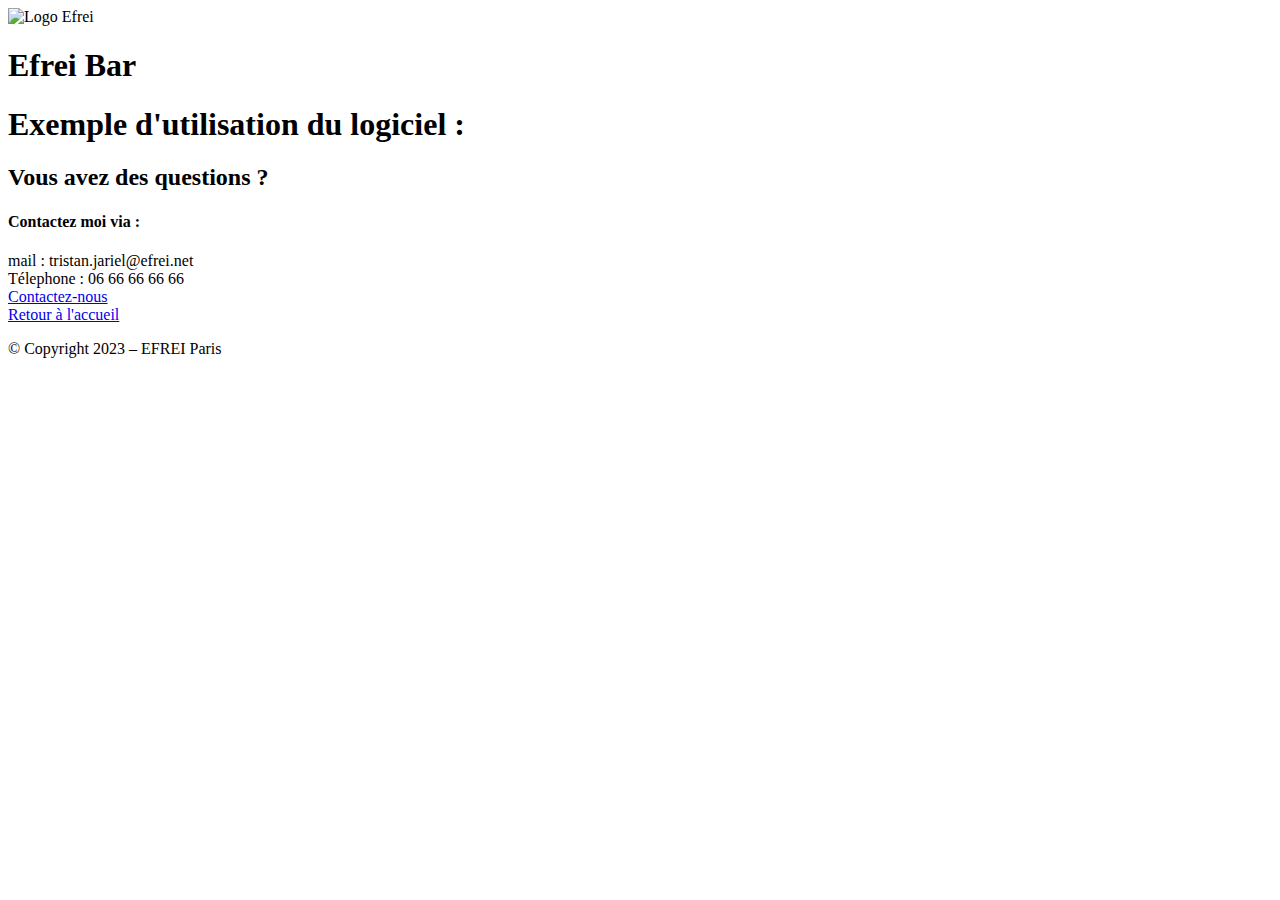
==== html/aide.html @ f5ca4131 "Update aide.html" ====
<!DOCTYPE html>
<html>
    <!-- head -->
    <head>
        <title>Aide</title>
        <meta charset="utf-8"/>

        <!-- lier la page html avec le css -->
        <link rel= "stylesheet" href= "..\css\bar_style.css">

       
        
    </head>
    <!-- body -->
    <body id = Aide>
    
        <header>
            <img src="https://www.efrei.fr/wp-content/uploads/2022/01/LOGO_EFREI-PRINT_EFREI-WEB.png" alt="Logo Efrei"  width="20%" height="36%"  />
            <h1>Efrei Bar</h1>
        </header>

            <h1>
                Exemple d'utilisation du logiciel :
            </h1>
        
        <!--mettre une image expliquant comment le tableau fonctionne-->
        <h2>Vous avez des questions ?</h2>
        <h4>Contactez moi via :</h4>
            <li>mail : tristan.jariel@efrei.net</li>
            <li>Télephone : 06 66 66 66 66 </li>
        
        <div id="Formulaire">
            <a href="C:\Users\PC\Downloads\Projet_web-main\Projet_web-main\Formulaire.html">Contactez-nous</a>
        </div>
        



        <footer id="Accueil">
           
            <a href = 'index.html'>Retour à l'accueil</a>
            <p>&copy; Copyright 2023 – EFREI Paris</p>

        </footer>

        
    </body>
</html>
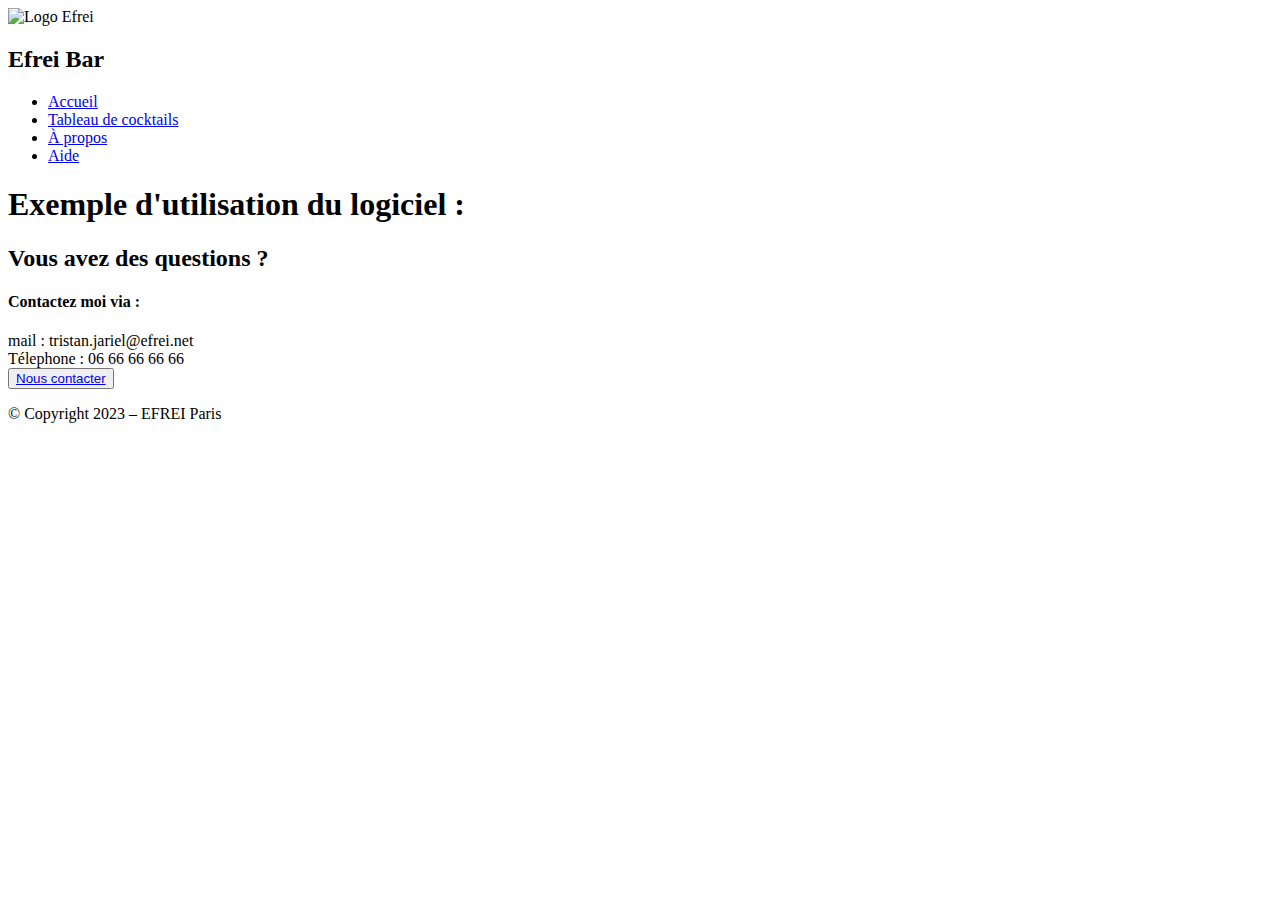
==== commit 392999b7: "Update aide.html" ====
--- a/html/aide.html
+++ b/html/aide.html
@@ -15,8 +15,16 @@
     <body id = Aide>
     
         <header>
-            <img src="https://www.efrei.fr/wp-content/uploads/2022/01/LOGO_EFREI-PRINT_EFREI-WEB.png" alt="Logo Efrei"  width="20%" height="36%"  />
-            <h1>Efrei Bar</h1>
+            <img src="https://www.efrei.fr/wp-content/uploads/2022/01/LOGO_EFREI-PRINT_EFREI-WEB.png" alt="Logo Efrei"  width="20%" height="32%"  />
+            <h2>Efrei Bar</h2>
+            <nav>
+                <ul>
+                  <li><a href="index.html">Accueil</a></li>
+                  <li><a href="tableau.html">Tableau de cocktails</a></li>
+                  <li><a href="à_propos.html">À propos</a></li>
+                  <li><a href="aide.html">Aide</a></li>
+                </ul>
+              </nav>
         </header>
 
             <h1>
@@ -28,20 +36,11 @@
         <h4>Contactez moi via :</h4>
             <li>mail : tristan.jariel@efrei.net</li>
             <li>Télephone : 06 66 66 66 66 </li>
-        
-        <div id="Formulaire">
-            <a href="C:\Users\PC\Downloads\Projet_web-main\Projet_web-main\Formulaire.html">Contactez-nous</a>
-        </div>
-        
+            <button><a href="mailto:tristan.jariel@efrei.net?subject=Contact Efrei bar">Nous contacter</a></button>
 
-
-
-        <footer id="Accueil">
-           
-            <a href = 'index.html'>Retour à l'accueil</a>
-            <p>&copy; Copyright 2023 – EFREI Paris</p>
-
-        </footer>
+            <footer >
+                <p>&copy; Copyright 2023 – EFREI Paris</p>
+            </footer>
 
         
     </body>
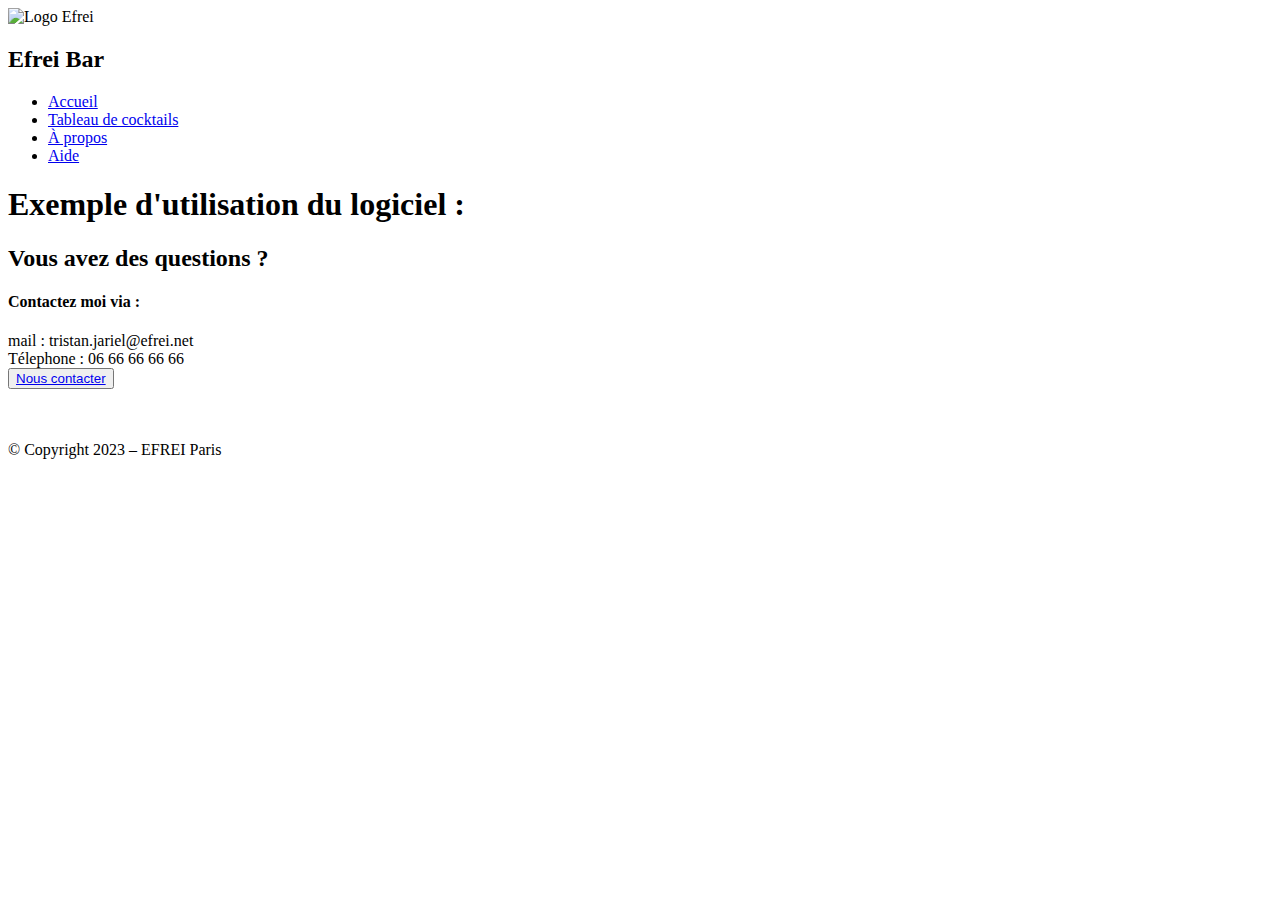
==== commit bb1b4b10: "Update aide.html" ====
--- a/html/aide.html
+++ b/html/aide.html
@@ -38,8 +38,9 @@
             <li>Télephone : 06 66 66 66 66 </li>
             <button><a href="mailto:tristan.jariel@efrei.net?subject=Contact Efrei bar">Nous contacter</a></button>
 
+            <br><br><br>
             <footer >
-                <p>&copy; Copyright 2023 – EFREI Paris</p>
+               <p>&copy; Copyright 2023 – EFREI Paris</p>
             </footer>
 
         
